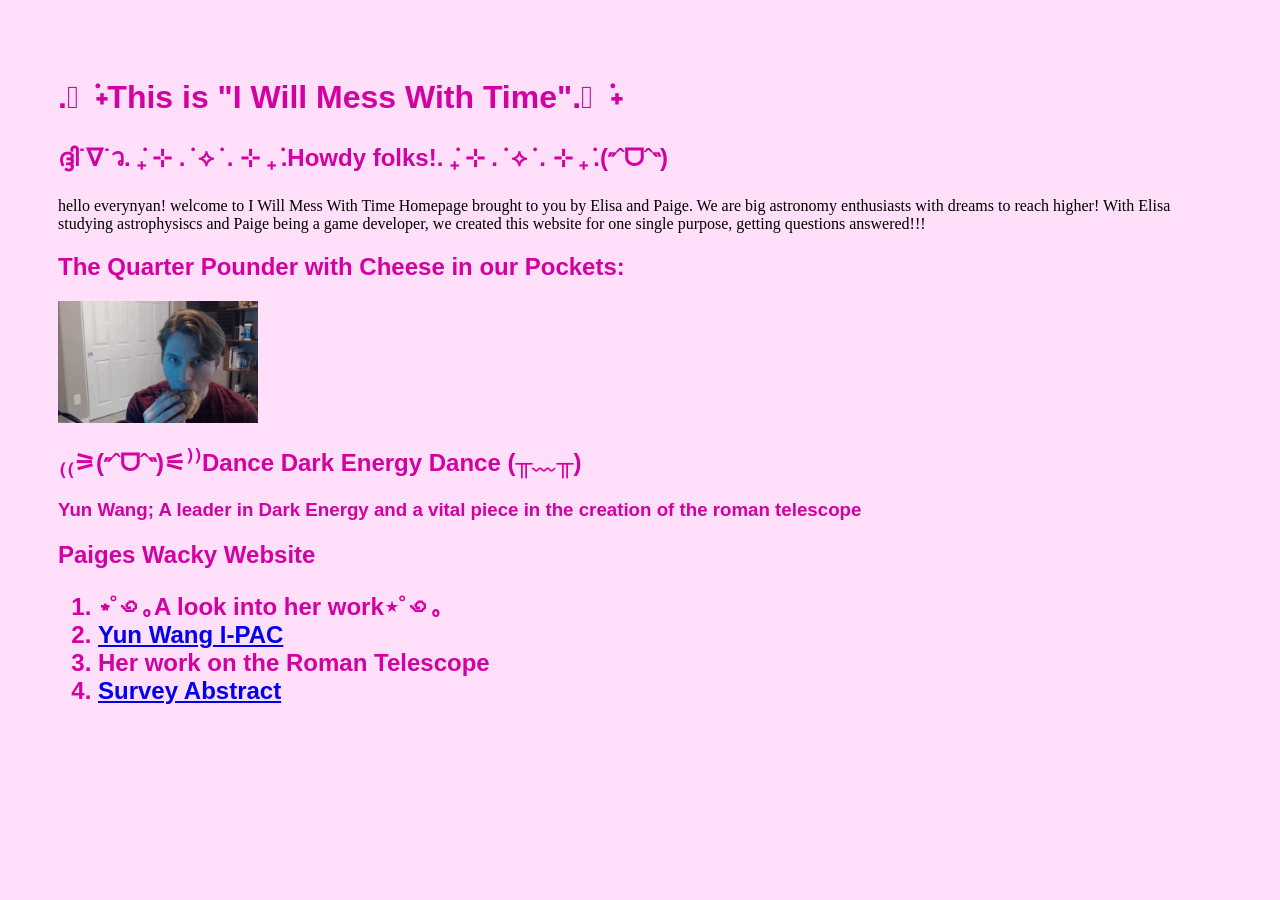
==== index.html @ 70953d86 "jerma burger 5" ====
<!doctype html>
<html lang="en">
<head>
    <meta charset="utf-8">
    <title>I Will Mess With Time by Elisa and Paige</title>
    <link href="./exersizes/site.css" rel="stylesheet" type="text/css">
</head>
<body>
<h1>.𖥔 ݁ ˖This is "I Will Mess With Time".𖥔 ݁ ˖</h1> </body>
<h2>ദ്ദി˙∇˙ว. ݁₊ ⊹ . ݁ ⟡ ݁ . ⊹ ₊ ݁.Howdy folks!. ݁₊ ⊹ . ݁ ⟡ ݁ . ⊹ ₊ ݁.(˶ˆᗜˆ˵)</h2>
<p>
    hello everynyan! welcome to I Will Mess With Time Homepage brought to you by Elisa and Paige. We are big astronomy enthusiasts with dreams to reach higher! With Elisa studying astrophysiscs and Paige being a game developer, we created this website for one single purpose, getting questions answered!!! 
</p><h2>The Quarter Pounder with Cheese in our Pockets:</h2>
<img src="./exersizes/jerma-burger-jerma985.gif" alt="Jerma Burger"/>
<h2>₍₍⚞(˶ˆᗜˆ˵)⚟⁾⁾Dance Dark Energy Dance (╥﹏╥)</h2>
<h3>Yun Wang; A leader in Dark Energy and a vital piece in the creation of the roman telescope
<h2> Paiges Wacky Website 
</body><ol>
    <li>⋆˚꩜｡A look into her work⋆˚꩜｡</li>
    <li><a href="https://web.ipac.caltech.edu/staff/wang/">Yun Wang I-PAC</a></li>
    <li>Her work on the Roman Telescope</li>
    <li><a href="https://ui.adsabs.harvard.edu/abs/2022ApJ...928....1W/abstract">Survey Abstract</a></li>
</ol>
</html>
---- exersizes/site.css ----
body {
    background: #ffdff9;
    padding: 50px;
}


    from { transform: translateX(-100%); }
    to { transform: translateX(100%); }



h1,
h2,
h3 {
    color: #d300a2;
    font-family: sans-serif;
}

img {
    width: 200px;
}
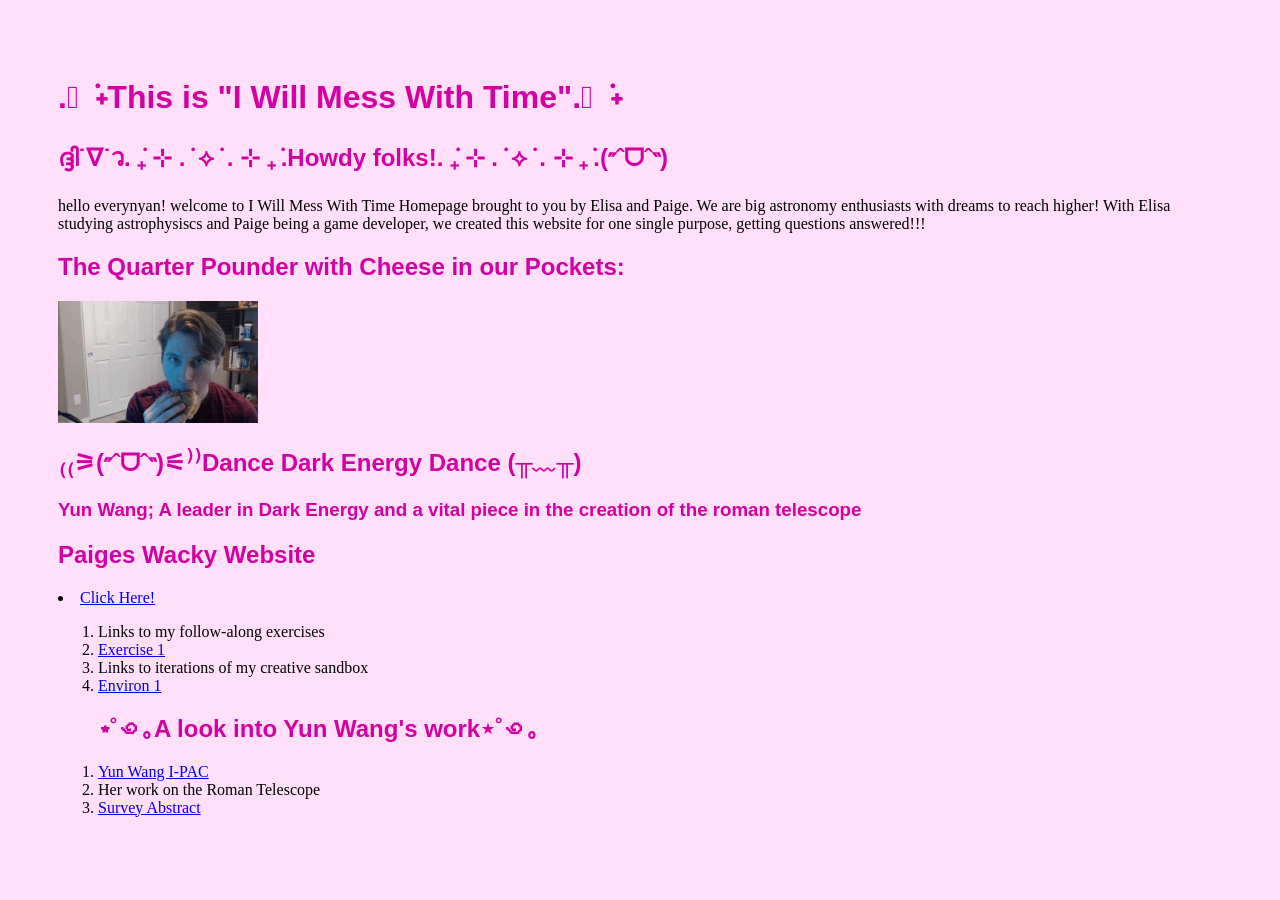
==== commit 96687445: "attempting to add the best magical girl Madoka but without success" ====
--- a/index.html
+++ b/index.html
@@ -2,7 +2,7 @@
 <html lang="en">
 <head>
     <meta charset="utf-8">
-    <title>I Will Mess With Time by Elisa and Paige</title>
+    <title>I Will Mess With Time  By Paige</title>
     <link href="./exersizes/site.css" rel="stylesheet" type="text/css">
 </head>
 <body>
@@ -11,12 +11,23 @@
 <p>
     hello everynyan! welcome to I Will Mess With Time Homepage brought to you by Elisa and Paige. We are big astronomy enthusiasts with dreams to reach higher! With Elisa studying astrophysiscs and Paige being a game developer, we created this website for one single purpose, getting questions answered!!! 
 </p><h2>The Quarter Pounder with Cheese in our Pockets:</h2>
+
 <img src="./exersizes/jerma-burger-jerma985.gif" alt="Jerma Burger"/>
+
 <h2>₍₍⚞(˶ˆᗜˆ˵)⚟⁾⁾Dance Dark Energy Dance (╥﹏╥)</h2>
 <h3>Yun Wang; A leader in Dark Energy and a vital piece in the creation of the roman telescope
-<h2> Paiges Wacky Website 
+<h2> <h2>Paiges Wacky Website</h2>
+<li><a href="ex01.html">Click Here!</a></li>
+
+    <ol>
+    <li>Links to my follow-along exercises</li>
+    <li><a href="exercises/ex01.html">Exercise 1</a></li>
+    <li>Links to iterations of my creative sandbox</li>
+    <li><a href="environ/en01.html">Environ 1</a></li>
+</ol>
+
 </body><ol>
-    <li>⋆˚꩜｡A look into her work⋆˚꩜｡</li>
+    <h2>⋆˚꩜｡A look into Yun Wang's work⋆˚꩜｡</h2>
     <li><a href="https://web.ipac.caltech.edu/staff/wang/">Yun Wang I-PAC</a></li>
     <li>Her work on the Roman Telescope</li>
     <li><a href="https://ui.adsabs.harvard.edu/abs/2022ApJ...928....1W/abstract">Survey Abstract</a></li>
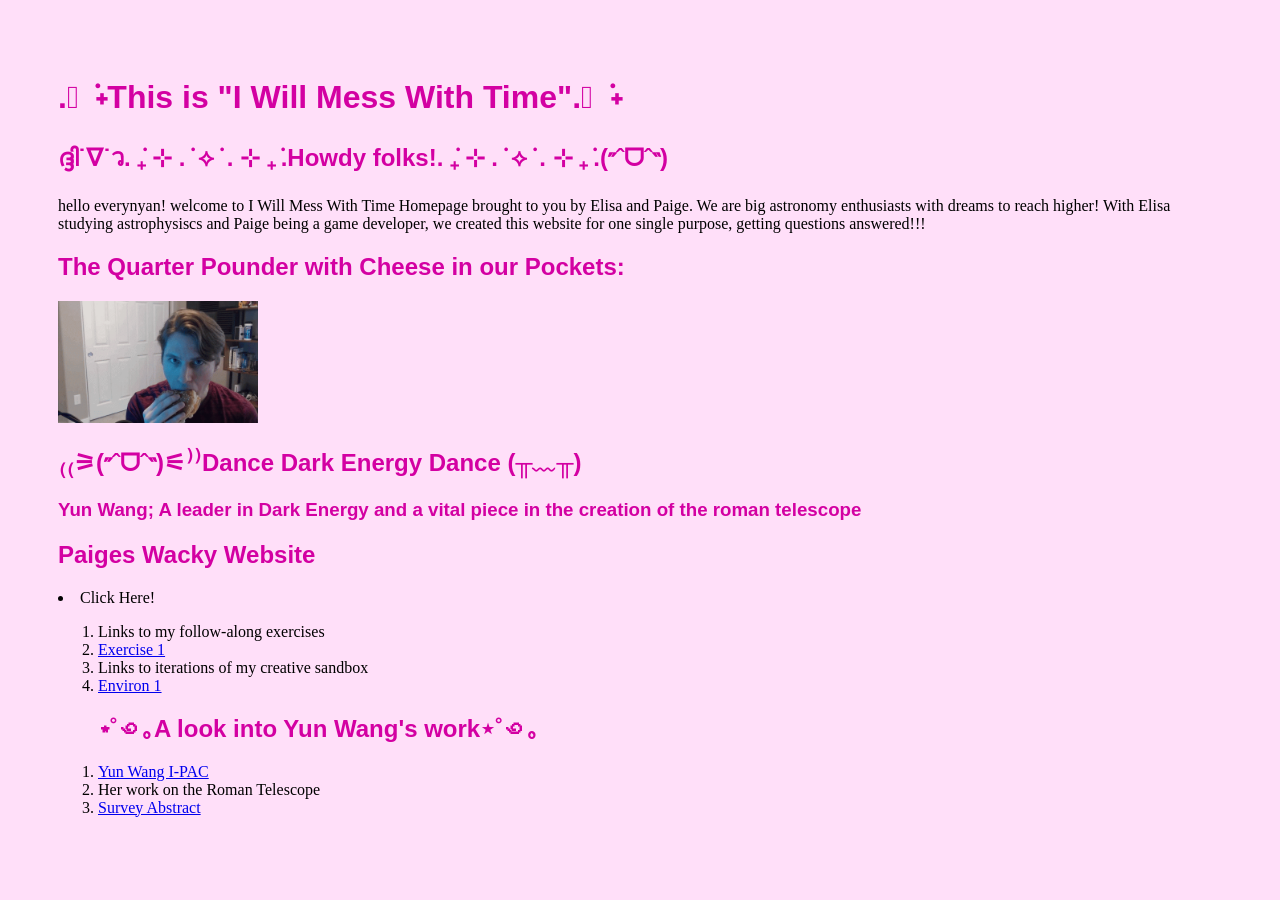
==== commit 8f5e614c: "added my enviorment and fixed gif and css bugs" ====
--- a/index.html
+++ b/index.html
@@ -17,7 +17,7 @@
 <h2>₍₍⚞(˶ˆᗜˆ˵)⚟⁾⁾Dance Dark Energy Dance (╥﹏╥)</h2>
 <h3>Yun Wang; A leader in Dark Energy and a vital piece in the creation of the roman telescope
 <h2> <h2>Paiges Wacky Website</h2>
-<li><a href="ex01.html">Click Here!</a></li>
+<li><a herf="">Click Here!</a></li>
 
     <ol>
     <li>Links to my follow-along exercises</li>
--- a/exersizes/site.css
+++ b/exersizes/site.css
@@ -2,6 +2,9 @@
     background: #ffdff9;
     padding: 50px;
 }
+
+
+
 
 
     from { transform: translateX(-100%); }
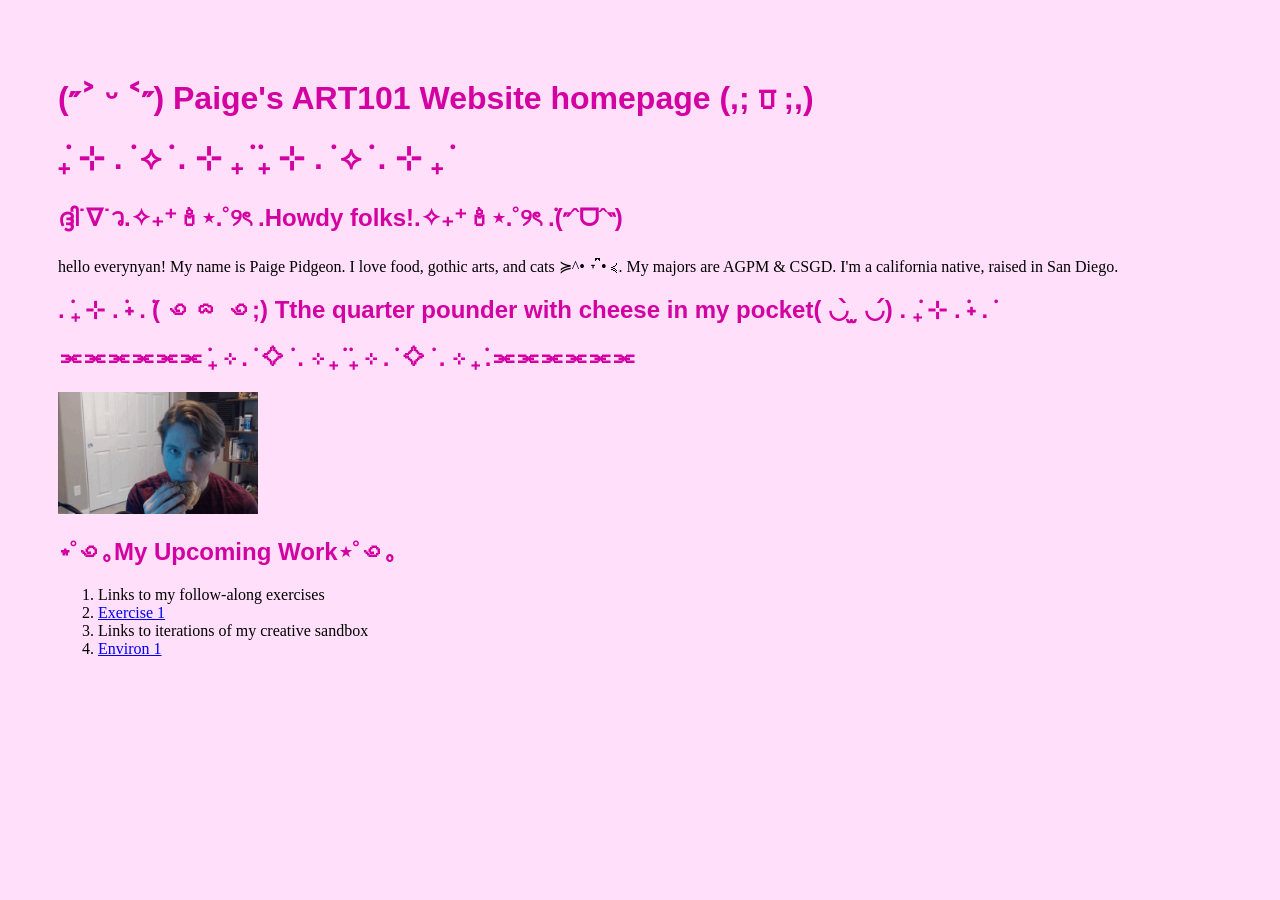
==== commit 163f08a7: "finalized envior" ====
--- a/index.html
+++ b/index.html
@@ -5,31 +5,25 @@
     <title>I Will Mess With Time  By Paige</title>
     <link href="./exersizes/site.css" rel="stylesheet" type="text/css">
 </head>
+  <h1>(˶˃ ᵕ ˂˶) Paige's ART101 Website homepage (,; ⩌ ;,)</h1>
 <body>
-<h1>.𖥔 ݁ ˖This is "I Will Mess With Time".𖥔 ݁ ˖</h1> </body>
-<h2>ദ്ദി˙∇˙ว. ݁₊ ⊹ . ݁ ⟡ ݁ . ⊹ ₊ ݁.Howdy folks!. ݁₊ ⊹ . ݁ ⟡ ݁ . ⊹ ₊ ݁.(˶ˆᗜˆ˵)</h2>
+<h1>݁₊ ⊹ . ݁ ⟡ ݁ . ⊹ ₊ ݁ ݁₊ ⊹ . ݁ ⟡ ݁ . ⊹ ₊ ݁</h1> </body>
+<h2>ദ്ദി˙∇˙ว.✧₊⁺🕯⋆.˚୨ৎ .Howdy folks!.✧₊⁺🕯⋆.˚୨ৎ ݁.(˶ˆᗜˆ˵)</h2>
 <p>
-    hello everynyan! welcome to I Will Mess With Time Homepage brought to you by Elisa and Paige. We are big astronomy enthusiasts with dreams to reach higher! With Elisa studying astrophysiscs and Paige being a game developer, we created this website for one single purpose, getting questions answered!!! 
-</p><h2>The Quarter Pounder with Cheese in our Pockets:</h2>
+    hello everynyan! My name is Paige Pidgeon. I love food, gothic arts, and cats ≽^• ˕ • ྀི≼. My majors are AGPM & CSGD. I'm a california native, raised in San Diego. 
+</p><h2>. ݁₊ ⊹ . ݁˖ . ݁( ꩜ ᯅ ꩜;)⁭ ⁭Tthe quarter pounder with cheese in my pocket( ◡̀  ̫ ◡́) . ݁₊ ⊹ . ݁˖ . ݁</h2>
+
+<h2>⫘⫘⫘⫘⫘⫘ ݁₊ ⊹ . ݁ ⟡ ݁ . ⊹ ₊ ݁ ݁₊ ⊹ . ݁ ⟡ ݁ . ⊹ ₊ ݁.⫘⫘⫘⫘⫘⫘</h2>
 
 <img src="./exersizes/jerma-burger-jerma985.gif" alt="Jerma Burger"/>
 
-<h2>₍₍⚞(˶ˆᗜˆ˵)⚟⁾⁾Dance Dark Energy Dance (╥﹏╥)</h2>
-<h3>Yun Wang; A leader in Dark Energy and a vital piece in the creation of the roman telescope
-<h2> <h2>Paiges Wacky Website</h2>
-<li><a herf="">Click Here!</a></li>
 
+<h2>⋆˚꩜｡My Upcoming Work⋆˚꩜｡</h2>
     <ol>
     <li>Links to my follow-along exercises</li>
-    <li><a href="exercises/ex01.html">Exercise 1</a></li>
+    <li><a href="exercises/index.html">Exercise 1</a></li>
     <li>Links to iterations of my creative sandbox</li>
     <li><a href="environ/en01.html">Environ 1</a></li>
 </ol>
 
-</body><ol>
-    <h2>⋆˚꩜｡A look into Yun Wang's work⋆˚꩜｡</h2>
-    <li><a href="https://web.ipac.caltech.edu/staff/wang/">Yun Wang I-PAC</a></li>
-    <li>Her work on the Roman Telescope</li>
-    <li><a href="https://ui.adsabs.harvard.edu/abs/2022ApJ...928....1W/abstract">Survey Abstract</a></li>
-</ol>
 </html>
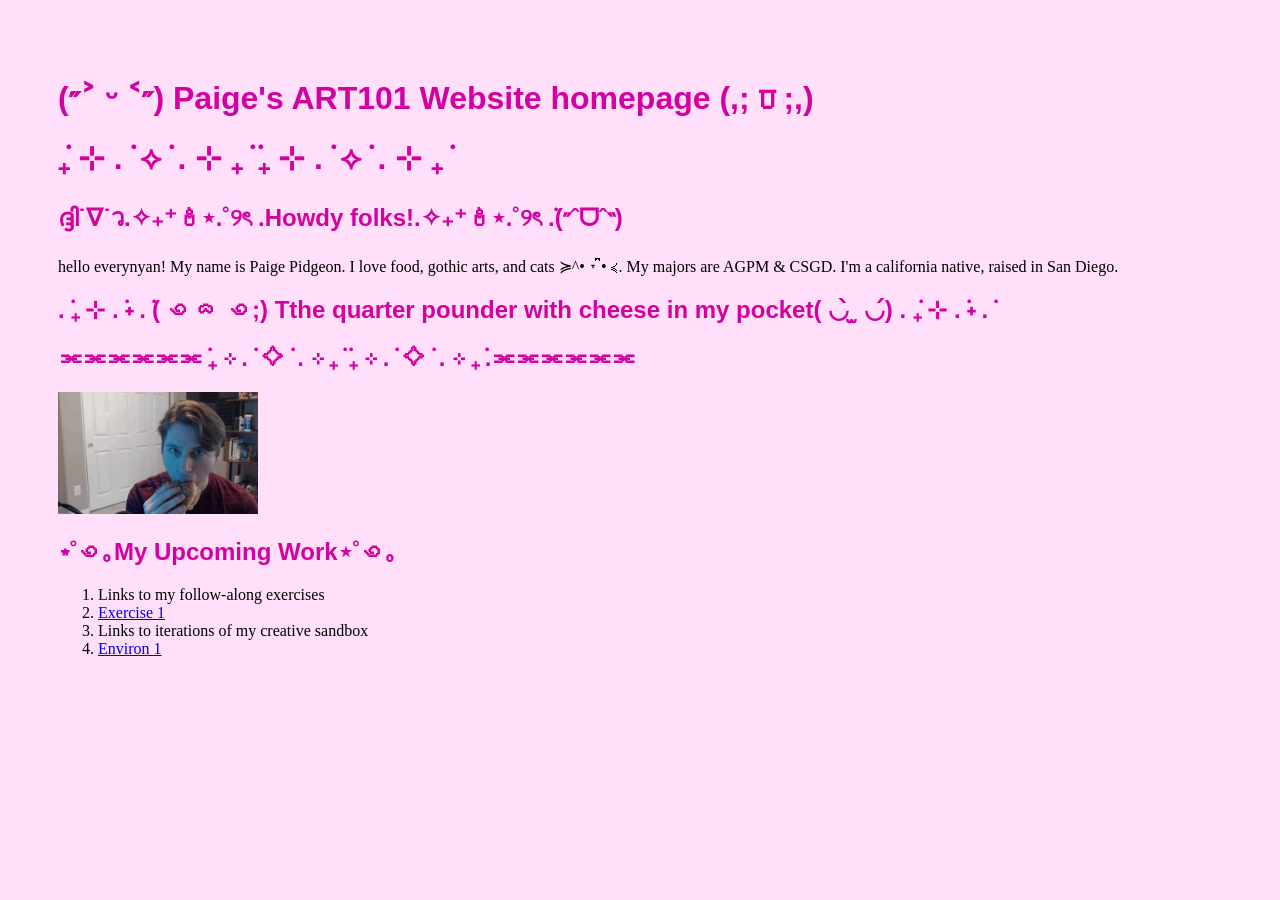
==== commit a0ad4b7c: "Update index.html" ====
--- a/index.html
+++ b/index.html
@@ -21,9 +21,10 @@
 <h2>⋆˚꩜｡My Upcoming Work⋆˚꩜｡</h2>
     <ol>
     <li>Links to my follow-along exercises</li>
-    <li><a href="exercises/index.html">Exercise 1</a></li>
+    <li><a href="exercises/ex01.html">Exercise 1</a></li>
     <li>Links to iterations of my creative sandbox</li>
-    <li><a href="environ/en01.html">Environ 1</a></li>
+    <li><a href="environ/env01.html">Environ 1</a></li>
 </ol>
 
+
 </html>
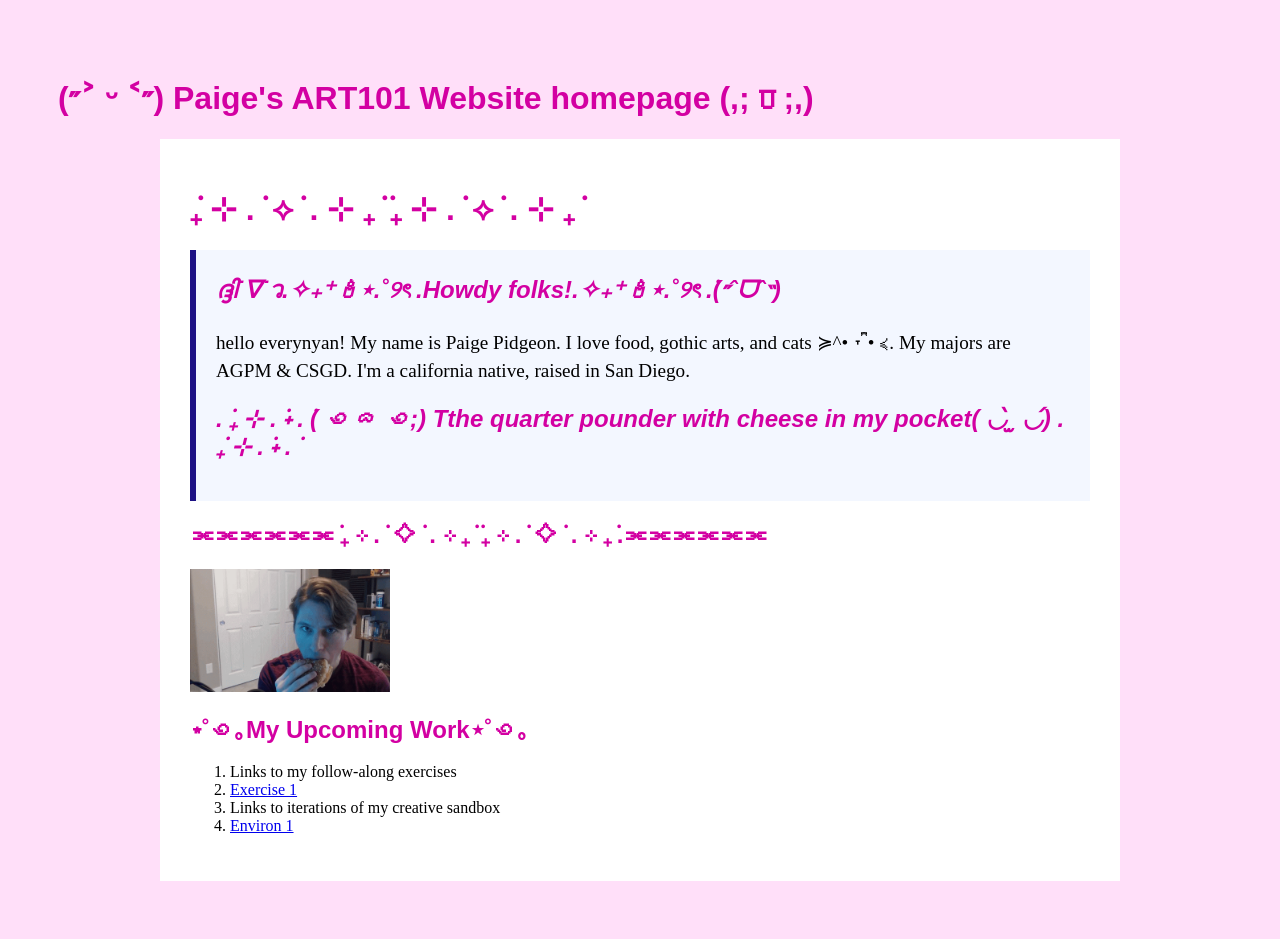
==== commit a8d49373: "Adding margins and columns" ====
--- a/index.html
+++ b/index.html
@@ -5,13 +5,21 @@
     <title>I Will Mess With Time  By Paige</title>
     <link href="./exersizes/site.css" rel="stylesheet" type="text/css">
 </head>
+
+<body>
   <h1>(˶˃ ᵕ ˂˶) Paige's ART101 Website homepage (,; ⩌ ;,)</h1>
-<body>
-<h1>݁₊ ⊹ . ݁ ⟡ ݁ . ⊹ ₊ ݁ ݁₊ ⊹ . ݁ ⟡ ݁ . ⊹ ₊ ݁</h1> </body>
+
+        <div id="page">
+<h1>݁₊ ⊹ . ݁ ⟡ ݁ . ⊹ ₊ ݁ ݁₊ ⊹ . ݁ ⟡ ݁ . ⊹ ₊ ݁</h1>
+
+<div class = "top-section">
+    <div id="introduction">
+    
 <h2>ദ്ദി˙∇˙ว.✧₊⁺🕯⋆.˚୨ৎ .Howdy folks!.✧₊⁺🕯⋆.˚୨ৎ ݁.(˶ˆᗜˆ˵)</h2>
 <p>
     hello everynyan! My name is Paige Pidgeon. I love food, gothic arts, and cats ≽^• ˕ • ྀི≼. My majors are AGPM & CSGD. I'm a california native, raised in San Diego. 
 </p><h2>. ݁₊ ⊹ . ݁˖ . ݁( ꩜ ᯅ ꩜;)⁭ ⁭Tthe quarter pounder with cheese in my pocket( ◡̀  ̫ ◡́) . ݁₊ ⊹ . ݁˖ . ݁</h2>
+</div>
 
 <h2>⫘⫘⫘⫘⫘⫘ ݁₊ ⊹ . ݁ ⟡ ݁ . ⊹ ₊ ݁ ݁₊ ⊹ . ݁ ⟡ ݁ . ⊹ ₊ ݁.⫘⫘⫘⫘⫘⫘</h2>
 
@@ -25,6 +33,7 @@
     <li>Links to iterations of my creative sandbox</li>
     <li><a href="environ/env01.html">Environ 1</a></li>
 </ol>
-
+</div>
+</body>
 
 </html>
--- a/exersizes/site.css
+++ b/exersizes/site.css
@@ -21,4 +21,28 @@
 
 img {
     width: 200px;
+}
+
+#page {
+    max-width: 900px;
+    margin: 0 auto 0 auto;
+    background: white;
+    padding: 30px;
+}
+
+#introduction {
+    background: #f3f7ff;
+    padding: 20px;
+    border-left: 6px solid #1d1184;
+    flex: 2;
+}
+
+#introduction h2 {
+    font-style: italic;
+    margin-top: 0;
+}
+
+#introduction p {
+    font-size: 120%;
+    line-height: 1.5;
 }
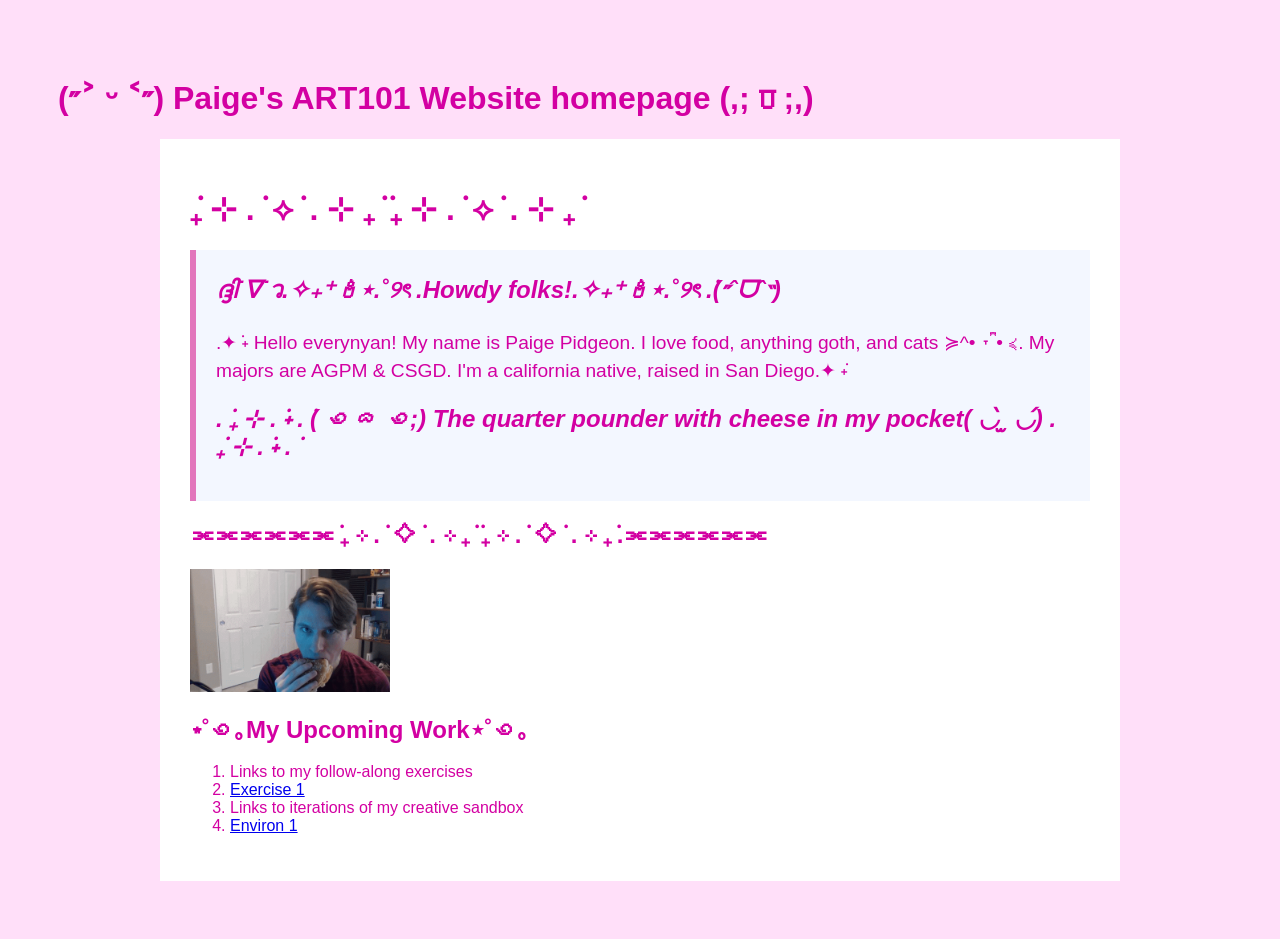
==== commit 88ad3314: "Editing enviorments css and text to match lab work" ====
--- a/index.html
+++ b/index.html
@@ -17,8 +17,8 @@
     
 <h2>ദ്ദി˙∇˙ว.✧₊⁺🕯⋆.˚୨ৎ .Howdy folks!.✧₊⁺🕯⋆.˚୨ৎ ݁.(˶ˆᗜˆ˵)</h2>
 <p>
-    hello everynyan! My name is Paige Pidgeon. I love food, gothic arts, and cats ≽^• ˕ • ྀི≼. My majors are AGPM & CSGD. I'm a california native, raised in San Diego. 
-</p><h2>. ݁₊ ⊹ . ݁˖ . ݁( ꩜ ᯅ ꩜;)⁭ ⁭Tthe quarter pounder with cheese in my pocket( ◡̀  ̫ ◡́) . ݁₊ ⊹ . ݁˖ . ݁</h2>
+   .✦ ݁˖ Hello everynyan! My name is Paige Pidgeon. I love food, anything goth, and cats ≽^• ˕ • ྀི≼. My majors are AGPM & CSGD. I'm a california native, raised in San Diego.✦ ݁˖ 
+</p><h2>. ݁₊ ⊹ . ݁˖ . ݁( ꩜ ᯅ ꩜;)⁭ ⁭The quarter pounder with cheese in my pocket( ◡̀  ̫ ◡́) . ݁₊ ⊹ . ݁˖ . ݁</h2>
 </div>
 
 <h2>⫘⫘⫘⫘⫘⫘ ݁₊ ⊹ . ݁ ⟡ ݁ . ⊹ ₊ ݁ ݁₊ ⊹ . ݁ ⟡ ݁ . ⊹ ₊ ݁.⫘⫘⫘⫘⫘⫘</h2>
--- a/exersizes/site.css
+++ b/exersizes/site.css
@@ -1,6 +1,7 @@
 body {
     background: #ffdff9;
     padding: 50px;
+   
 }
 
 
@@ -14,9 +15,13 @@
 
 h1,
 h2,
-h3 {
+p,
+body,
+h3
+{
     color: #d300a2;
     font-family: sans-serif;
+    
 }
 
 img {
@@ -33,7 +38,7 @@
 #introduction {
     background: #f3f7ff;
     padding: 20px;
-    border-left: 6px solid #1d1184;
+    border-left: 6px solid #e276bc;
     flex: 2;
 }
 
@@ -45,4 +50,37 @@
 #introduction p {
     font-size: 120%;
     line-height: 1.5;
+}
+
+.profile {
+    text-align: center;
+    flex: 1;
+}
+
+.profile img {
+    width: 220px;
+    border-radius: 12px;
+}
+
+.profile p {
+    font-size: 90%;
+}
+
+.navigation {
+    background: #fff7e8;
+    padding: 20px;
+    border-radius: 12px;
+}
+
+.navigation h2 {
+    margin-top: 0;
+}
+
+.navigation li {
+    margin-bottom: 8px;
+}
+
+.navigation a {
+    color: #1d1184;
+    font-weight: bold;
 }
